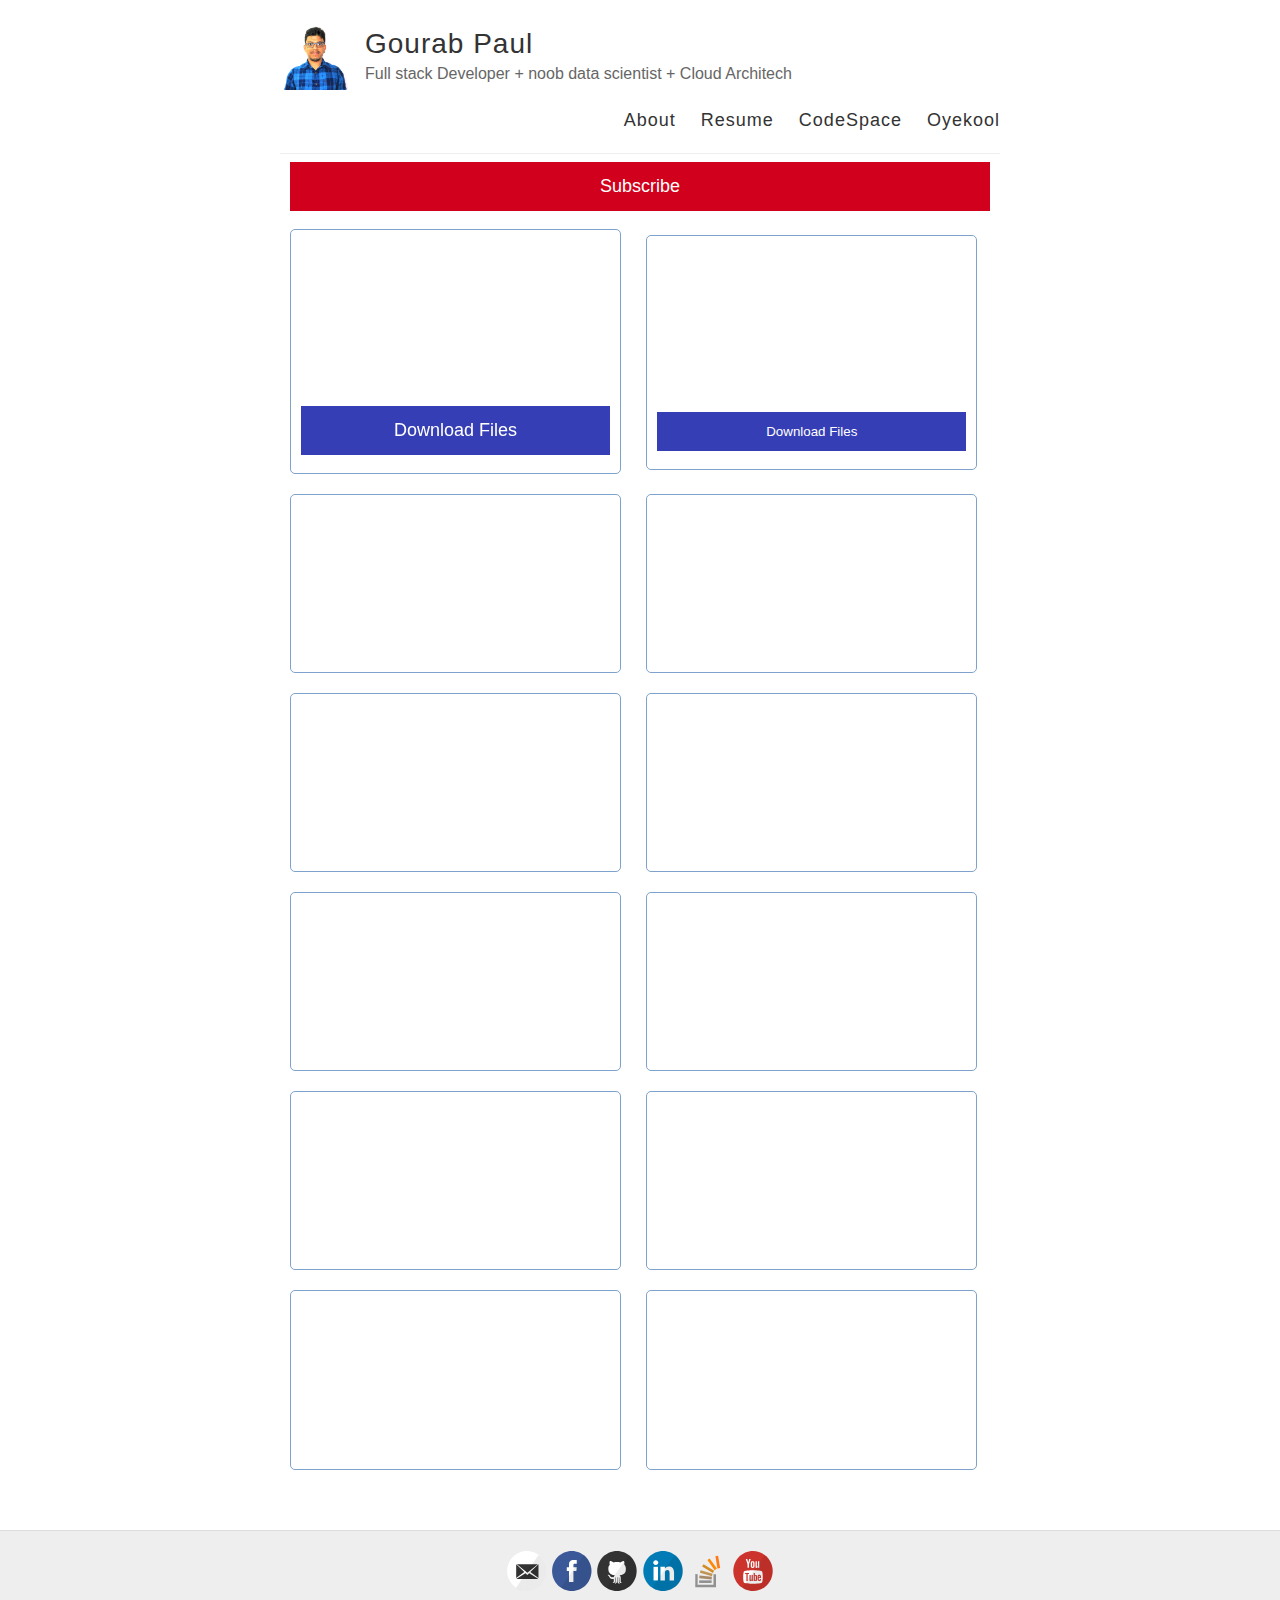
==== oyekoolVlog.html @ b19752c2 "added oyekool" ====
<!DOCTYPE html>
<html>

<head>
    <title>curriculum vitae - Gourab Paul - Full stack Developer + noob data scientist + Cloud Architech</title>

    <meta charset="utf-8" />
    <meta content='text/html; charset=utf-8' http-equiv='Content-Type'>
    <meta http-equiv='X-UA-Compatible' content='IE=edge'>
    <meta name='viewport' content='width=device-width, initial-scale=1.0, maximum-scale=1.0'>


    <meta name="description" content="Full stack Developer + noob data scientist + Cloud Architech">
    <meta property="og:description" content="Full stack Developer + noob data scientist + Cloud Architech" />

    <meta name="author" content="Gourab Paul" />


    <meta property="og:title" content="curriculum vitae" />
    <meta property="twitter:title" content="curriculum vitae" />


    <link rel="stylesheet" type="text/css" href="style.css" />
    <link rel="stylesheet" type="text/css" href="yt-style.css" />

</head>

<body>
    <div class="wrapper-masthead">
        <div class="container">
            <header class="masthead clearfix">
                <a href="./index.html" class="site-avatar"><img src="gourab.jpg" /></a>

                <div class="site-info">
                    <h1 class="site-name"><a href="./index.html">Gourab Paul</a></h1>
                    <p class="site-description">Full stack Developer + noob data scientist + Cloud Architech</p>
                </div>

                <nav>
                    <a href="./index.html">About</a>
                    <a href="GourabPaul-6yrs_exp-Java,Angular,AWScloud.pdf" target="_blank">Resume</a>
                    <a href="./codespaceVlog.html">CodeSpace</a>
                    <a href="./oyekoolVlog.html">Oyekool</a>
                </nav>
            </header>

            <div class="container">
                <a class="subButton" value="Subscribe" href="https://youtube.com/oyekool?sub_confirmation=1" target="_blank">Subscribe</a>
            </div>
            <div class="yt-blog">
                <div>
                    <iframe src="https://www.youtube.com/embed/G0waumbpK48" frameborder="0" allow="accelerometer; autoplay; encrypted-media; gyroscope; picture-in-picture" allowfullscreen></iframe>
                    <a class="downlaodButton" href="./downloads/01.Youtube End Screen.zip">Download Files</a>
                </div>
                <div>
                    <iframe src="https://www.youtube.com/embed/iGGaUQFMA08" frameborder="0" allow="accelerometer; autoplay; encrypted-media; gyroscope; picture-in-picture" allowfullscreen></iframe>
                    <button class="downlaodButton">Download Files</button>
                </div>
                <div>
                    <iframe src="https://www.youtube.com/embed/FQgg95Zx16M" frameborder="0" allow="accelerometer; autoplay; encrypted-media; gyroscope; picture-in-picture" allowfullscreen></iframe>
                </div>
                <div>
                    <iframe src="https://www.youtube.com/embed/Ze0xrM5L2-o" frameborder="0" allow="accelerometer; autoplay; encrypted-media; gyroscope; picture-in-picture" allowfullscreen></iframe>
                </div>
                <div>
                    <iframe src="https://www.youtube.com/embed/kBIMGOxqqnk" frameborder="0" allow="accelerometer; autoplay; encrypted-media; gyroscope; picture-in-picture" allowfullscreen></iframe>
                </div>
                <div>
                    <iframe src="https://www.youtube.com/embed/UwdPYgOQEuI" frameborder="0" allow="accelerometer; autoplay; encrypted-media; gyroscope; picture-in-picture" allowfullscreen></iframe>
                </div>
                <div>
                    <iframe src="https://www.youtube.com/embed/e-xGCD0n6mI" frameborder="0" allow="accelerometer; autoplay; encrypted-media; gyroscope; picture-in-picture" allowfullscreen></iframe>
                </div>
                <div>
                    <iframe src="https://www.youtube.com/embed/I0xWD1hQlW8" frameborder="0" allow="accelerometer; autoplay; encrypted-media; gyroscope; picture-in-picture" allowfullscreen></iframe>
                </div>
                <div>
                    <iframe src="https://www.youtube.com/embed/11yEH9RAI28" frameborder="0" allow="accelerometer; autoplay; encrypted-media; gyroscope; picture-in-picture" allowfullscreen></iframe>
                </div>
                <div>
                    <iframe src="https://www.youtube.com/embed/Wis6pXZ-xxw" frameborder="0" allow="accelerometer; autoplay; encrypted-media; gyroscope; picture-in-picture" allowfullscreen></iframe>
                </div>
                <div>
                    <iframe src="https://www.youtube.com/embed/9MvUxwJN_F0" frameborder="0" allow="accelerometer; autoplay; encrypted-media; gyroscope; picture-in-picture" allowfullscreen></iframe>
                </div>
                <div>
                    <iframe src="https://www.youtube.com/embed/7Wi4k0qVNHw" frameborder="0" allow="accelerometer; autoplay; encrypted-media; gyroscope; picture-in-picture" allowfullscreen></iframe>
                </div>
            </div>
        </div>
    </div>


    <div class="wrapper-footer">
        <div class="container">
            <footer class="footer">

                <a href="mailto:gourab.p17@gmail.com"><i class="svg-icon email"></i></a>
                <a href="https://www.facebook.com/gourabpaul17"><i class="svg-icon facebook"></i></a>

                <a href="https://github.com/gourabp17/"><i class="svg-icon github"></i></a>

                <a href="https://www.linkedin.com/in/gourabpaul/"><i class="svg-icon linkedin"></i></a>



                <a href="https://stackoverflow.com/users/4359284/gourab-paul"><i class="svg-icon stackoverflow"></i></a>
                <a href="https://youtube.com/codespace?view_as=subscriber"><i class="svg-icon youtube"></i></a>
            </footer>
        </div>
    </div>

</body>

</html>
---- style.css ----
/***************/
/* MEYER RESET */
/***************/
html, body, div, span, applet, object, iframe,
h1, h2, h3, h4, h5, h6, p, blockquote, pre,
a, abbr, acronym, address, big, cite, code,
del, dfn, em, img, ins, kbd, q, s, samp,
small, strike, strong, sub, sup, tt, var,
b, u, i, center,
dl, dt, dd, ol, ul, li,
fieldset, form, label, legend,
table, caption, tbody, tfoot, thead, tr, th, td,
article, aside, canvas, details, embed,
figure, figcaption, footer, header, hgroup,
menu, nav, output, ruby, section, summary,
time, mark, audio, video {
  margin: 0;
  padding: 0;
  border: 0;
  font-size: 100%;
  font: inherit;
  vertical-align: baseline;
}

article, aside, details, figcaption, figure,
footer, header, hgroup, menu, nav, section {
  display: block;
}

body {
  line-height: 1;
}

ol, ul {
  list-style: none;
}

blockquote, q {
  quotes: none;
}

blockquote:before, blockquote:after,
q:before, q:after {
  content: '';
  content: none;
}

table {
  border-collapse: collapse;
  border-spacing: 0;
}

*, *:before, *:after {
  -moz-box-sizing: border-box;
  -webkit-box-sizing: border-box;
  box-sizing: border-box;
}

/**************/
/* BASE RULES */
/**************/
html {
  font-size: 100%;
}

body {
  background: #fff;
  font: 18px/1.4 Helvetica, Arial, sans-serif;
  color: #333;
}

.container {
  margin: 0 auto;
  max-width: 740px;
  padding: 0 10px;
  width: 100%;
}

h1, h2, h3, h4, h5, h6 {
  font-family: "Helvetica Neue", Helvetica, Arial, sans-serif;
  color: #222;
  font-weight: bold;
  line-height: 1.7;
  margin: 1em 0 15px;
  padding: 0;
}
@media screen and (max-width: 640px) {
  h1, h2, h3, h4, h5, h6 {
    line-height: 1.4;
  }
}

h1 {
  font-size: 30px;
}
h1 a {
  color: inherit;
}

h2 {
  font-size: 24px;
}

h3 {
  font-size: 20px;
}

h4 {
  font-size: 18px;
  color: #666;
}

p {
  margin: 15px 0;
}

a {
  color: #4183C4;
  text-decoration: none;
  cursor: pointer;
}
a:hover, a:active {
  color: #4183C4;
}

ul, ol {
  margin: 15px 0;
  padding-left: 30px;
}

ul {
  list-style-type: disc;
}

ol {
  list-style-type: decimal;
}

ol ul, ul ol, ul ul, ol ol {
  margin: 0;
}

ul ul, ol ul {
  list-style-type: circle;
}

em, i {
  font-style: italic;
}

strong, b {
  font-weight: bold;
}

img {
  max-width: 100%;
}

.gmnoprint img {
  max-width: none;
}

.date {
  font-style: italic;
  color: #666;
}

::-moz-selection {
  color: #000;
  background: #eee;
}

::selection {
  color: #000;
  background: #eee;
}

.clearfix:before,
.clearfix:after {
  content: " ";
  display: table;
}

.clearfix:after {
  clear: both;
}

/*********************/
/* LAYOUT / SECTIONS */
/*********************/
.wrapper-masthead {
  margin-bottom: 50px;
}

.masthead {
  padding: 20px 0;
  border-bottom: 1px solid #eee;
}
@media screen and (max-width: 640px) {
  .masthead {
    text-align: center;
  }
}

.site-avatar {
  float: left;
  width: 70px;
  height: 70px;
  margin-right: 15px;
}
@media screen and (max-width: 640px) {
  .site-avatar {
    float: none;
    display: block;
    margin: 0 auto;
  }
}
.site-avatar img {
  border-radius: 5px;
}

.site-info {
  float: left;
}
@media screen and (max-width: 640px) {
  .site-info {
    float: none;
    display: block;
    margin: 0 auto;
  }
}

.site-name {
  margin: 0;
  color: #333;
  cursor: pointer;
  font-family: "Helvetica Neue", Helvetica, Arial, sans-serif;
  font-weight: 300;
  font-size: 28px;
  letter-spacing: 1px;
}

.site-description {
  margin: -5px 0 0 0;
  color: #666;
  font-size: 16px;
}
@media screen and (max-width: 640px) {
  .site-description {
    margin: 3px 0;
  }
}

nav {
  float: right;
  margin-top: 23px;
  font-family: "Helvetica Neue", Helvetica, Arial, sans-serif;
  font-size: 18px;
}
@media screen and (max-width: 640px) {
  nav {
    float: none;
    margin-top: 9px;
    display: block;
    font-size: 16px;
  }
}
nav a {
  margin-left: 20px;
  color: #333;
  text-align: right;
  font-weight: 300;
  letter-spacing: 1px;
}
@media screen and (max-width: 640px) {
  nav a {
    margin: 0 10px;
    color: #4183C4;
  }
}

.posts > .post {
  padding-bottom: 2em;
  border-bottom: 1px solid #eee;
}

.posts > .post:last-child {
  padding-bottom: 1em;
  border-bottom: none;
}

.post blockquote {
  margin: 1.8em .8em;
  border-left: 2px solid #666;
  padding: 0.1em 1em;
  color: #666;
  font-size: 22px;
  font-style: italic;
}
.post .comments {
  margin-top: 10px;
}
.post .read-more {
  text-transform: uppercase;
  font-size: 15px;
}

.wrapper-footer {
  margin-top: 50px;
  border-top: 1px solid #ddd;
  border-bottom: 1px solid #ddd;
  background-color: #eee;
}

footer {
  padding: 20px 0;
  text-align: center;
}

.highlight {
  background-color: #efefef;
  padding: 7px 7px 7px 10px;
  border: 1px solid #ddd;
  -moz-box-shadow: 3px 3px rgba(0, 0, 0, 0.1);
  -webkit-box-shadow: 3px 3px rgba(0, 0, 0, 0.1);
  box-shadow: 3px 3px rgba(0, 0, 0, 0.1);
  margin: 20px 0 20px 0;
  overflow: scroll;
}

code {
  font-family: 'Bitstream Vera Sans Mono','Courier', monospace;
}

.highlight .c {
  color: #586E75;
}

/* Comment */
.highlight .err {
  color: #93A1A1;
}

/* Error */
.highlight .g {
  color: #93A1A1;
}

/* Generic */
.highlight .k {
  color: #859900;
}

/* Keyword */
.highlight .l {
  color: #93A1A1;
}

/* Literal */
.highlight .n {
  color: #93A1A1;
}

/* Name */
.highlight .o {
  color: #859900;
}

/* Operator */
.highlight .x {
  color: #CB4B16;
}

/* Other */
.highlight .p {
  color: #93A1A1;
}

/* Punctuation */
.highlight .cm {
  color: #586E75;
}

/* Comment.Multiline */
.highlight .cp {
  color: #859900;
}

/* Comment.Preproc */
.highlight .c1 {
  color: #586E75;
}

/* Comment.Single */
.highlight .cs {
  color: #859900;
}

/* Comment.Special */
.highlight .gd {
  color: #2AA198;
}

/* Generic.Deleted */
.highlight .ge {
  color: #93A1A1;
  font-style: italic;
}

/* Generic.Emph */
.highlight .gr {
  color: #DC322F;
}

/* Generic.Error */
.highlight .gh {
  color: #CB4B16;
}

/* Generic.Heading */
.highlight .gi {
  color: #859900;
}

/* Generic.Inserted */
.highlight .go {
  color: #93A1A1;
}

/* Generic.Output */
.highlight .gp {
  color: #93A1A1;
}

/* Generic.Prompt */
.highlight .gs {
  color: #93A1A1;
  font-weight: bold;
}

/* Generic.Strong */
.highlight .gu {
  color: #CB4B16;
}

/* Generic.Subheading */
.highlight .gt {
  color: #93A1A1;
}

/* Generic.Traceback */
.highlight .kc {
  color: #CB4B16;
}

/* Keyword.Constant */
.highlight .kd {
  color: #268BD2;
}

/* Keyword.Declaration */
.highlight .kn {
  color: #859900;
}

/* Keyword.Namespace */
.highlight .kp {
  color: #859900;
}

/* Keyword.Pseudo */
.highlight .kr {
  color: #268BD2;
}

/* Keyword.Reserved */
.highlight .kt {
  color: #DC322F;
}

/* Keyword.Type */
.highlight .ld {
  color: #93A1A1;
}

/* Literal.Date */
.highlight .m {
  color: #2AA198;
}

/* Literal.Number */
.highlight .s {
  color: #2AA198;
}

/* Literal.String */
.highlight .na {
  color: #93A1A1;
}

/* Name.Attribute */
.highlight .nb {
  color: #B58900;
}

/* Name.Builtin */
.highlight .nc {
  color: #268BD2;
}

/* Name.Class */
.highlight .no {
  color: #CB4B16;
}

/* Name.Constant */
.highlight .nd {
  color: #268BD2;
}

/* Name.Decorator */
.highlight .ni {
  color: #CB4B16;
}

/* Name.Entity */
.highlight .ne {
  color: #CB4B16;
}

/* Name.Exception */
.highlight .nf {
  color: #268BD2;
}

/* Name.Function */
.highlight .nl {
  color: #93A1A1;
}

/* Name.Label */
.highlight .nn {
  color: #93A1A1;
}

/* Name.Namespace */
.highlight .nx {
  color: #555;
}

/* Name.Other */
.highlight .py {
  color: #93A1A1;
}

/* Name.Property */
.highlight .nt {
  color: #268BD2;
}

/* Name.Tag */
.highlight .nv {
  color: #268BD2;
}

/* Name.Variable */
.highlight .ow {
  color: #859900;
}

/* Operator.Word */
.highlight .w {
  color: #93A1A1;
}

/* Text.Whitespace */
.highlight .mf {
  color: #2AA198;
}

/* Literal.Number.Float */
.highlight .mh {
  color: #2AA198;
}

/* Literal.Number.Hex */
.highlight .mi {
  color: #2AA198;
}

/* Literal.Number.Integer */
.highlight .mo {
  color: #2AA198;
}

/* Literal.Number.Oct */
.highlight .sb {
  color: #586E75;
}

/* Literal.String.Backtick */
.highlight .sc {
  color: #2AA198;
}

/* Literal.String.Char */
.highlight .sd {
  color: #93A1A1;
}

/* Literal.String.Doc */
.highlight .s2 {
  color: #2AA198;
}

/* Literal.String.Double */
.highlight .se {
  color: #CB4B16;
}

/* Literal.String.Escape */
.highlight .sh {
  color: #93A1A1;
}

/* Literal.String.Heredoc */
.highlight .si {
  color: #2AA198;
}

/* Literal.String.Interpol */
.highlight .sx {
  color: #2AA198;
}

/* Literal.String.Other */
.highlight .sr {
  color: #DC322F;
}

/* Literal.String.Regex */
.highlight .s1 {
  color: #2AA198;
}

/* Literal.String.Single */
.highlight .ss {
  color: #2AA198;
}

/* Literal.String.Symbol */
.highlight .bp {
  color: #268BD2;
}

/* Name.Builtin.Pseudo */
.highlight .vc {
  color: #268BD2;
}

/* Name.Variable.Class */
.highlight .vg {
  color: #268BD2;
}

/* Name.Variable.Global */
.highlight .vi {
  color: #268BD2;
}

/* Name.Variable.Instance */
.highlight .il {
  color: #2AA198;
}

/* Literal.Number.Integer.Long */
.svg-icon {
  width: 40px;
  height: 40px;
  display: inline-block;
}
.svg-icon.dribbble {
  background-image: url([data-uri]);
}
.svg-icon.email {
  background-image: url([data-uri]);
}
.svg-icon.facebook {
  background-image: url([data-uri]);
}
.svg-icon.flickr {
  background-image: url([data-uri]);
}
.svg-icon.github {
  background-image: url([data-uri]);
}
.svg-icon.instagram {
  background-image: url([data-uri]);
}
.svg-icon.linkedin {
  background-image: url([data-uri]);
}
.svg-icon.pinterest {
  background-image: url([data-uri]);
}
.svg-icon.rss {
  background-image: url([data-uri]);
}
.svg-icon.stackoverflow {
  background-image: url([data-uri]);
}
.svg-icon.twitter {
  background-image: url([data-uri]);
}
.svg-icon.youtube {
  background-image: url([data-uri]);
}
.svg-icon.googleplus {
  background-image: url([data-uri]);
}
---- yt-style.css ----
@media (min-width: 641px) {
    .yt-blog div {
        margin: 10px;
        padding: 10px;
        border-radius: 5px;
        border: 1px solid #7ea2cc;
        width: 46%;
        display: inline-block;
        text-align: center;
    }
    iframe {
        width: 100%;
        height: 100%;
    }
}

@media (max-width: 640px) {
    .yt-blog div {
        margin: 10px;
        padding: 10px;
        border-radius: 5px;
        border: 1px solid #7ea2cc;
        width: 97%;
        display: inline-block;
        text-align: center;
    }
    iframe {
        width: 100%;
        height: 100%;
    }
}

.subButton {
    width: 100%;
    padding: 12px;
    margin: 8px 0;
    display: inline-block;
    border: 1px solid #ccc;
    box-sizing: border-box;
    text-align: center;
    background-color: #d1001c;
    color: white;
    border: none;
}

.downlaodButton {
    width: 100%;
    padding: 12px;
    margin: 8px 0;
    display: inline-block;
    border: 1px solid #ccc;
    box-sizing: border-box;
    text-align: center;
    background-color: #353eb4;
    color: white;
    border: none;
}

.subButton:hover,
.downlaodButton:hover {
    opacity: 0.8;
    color: white;
}
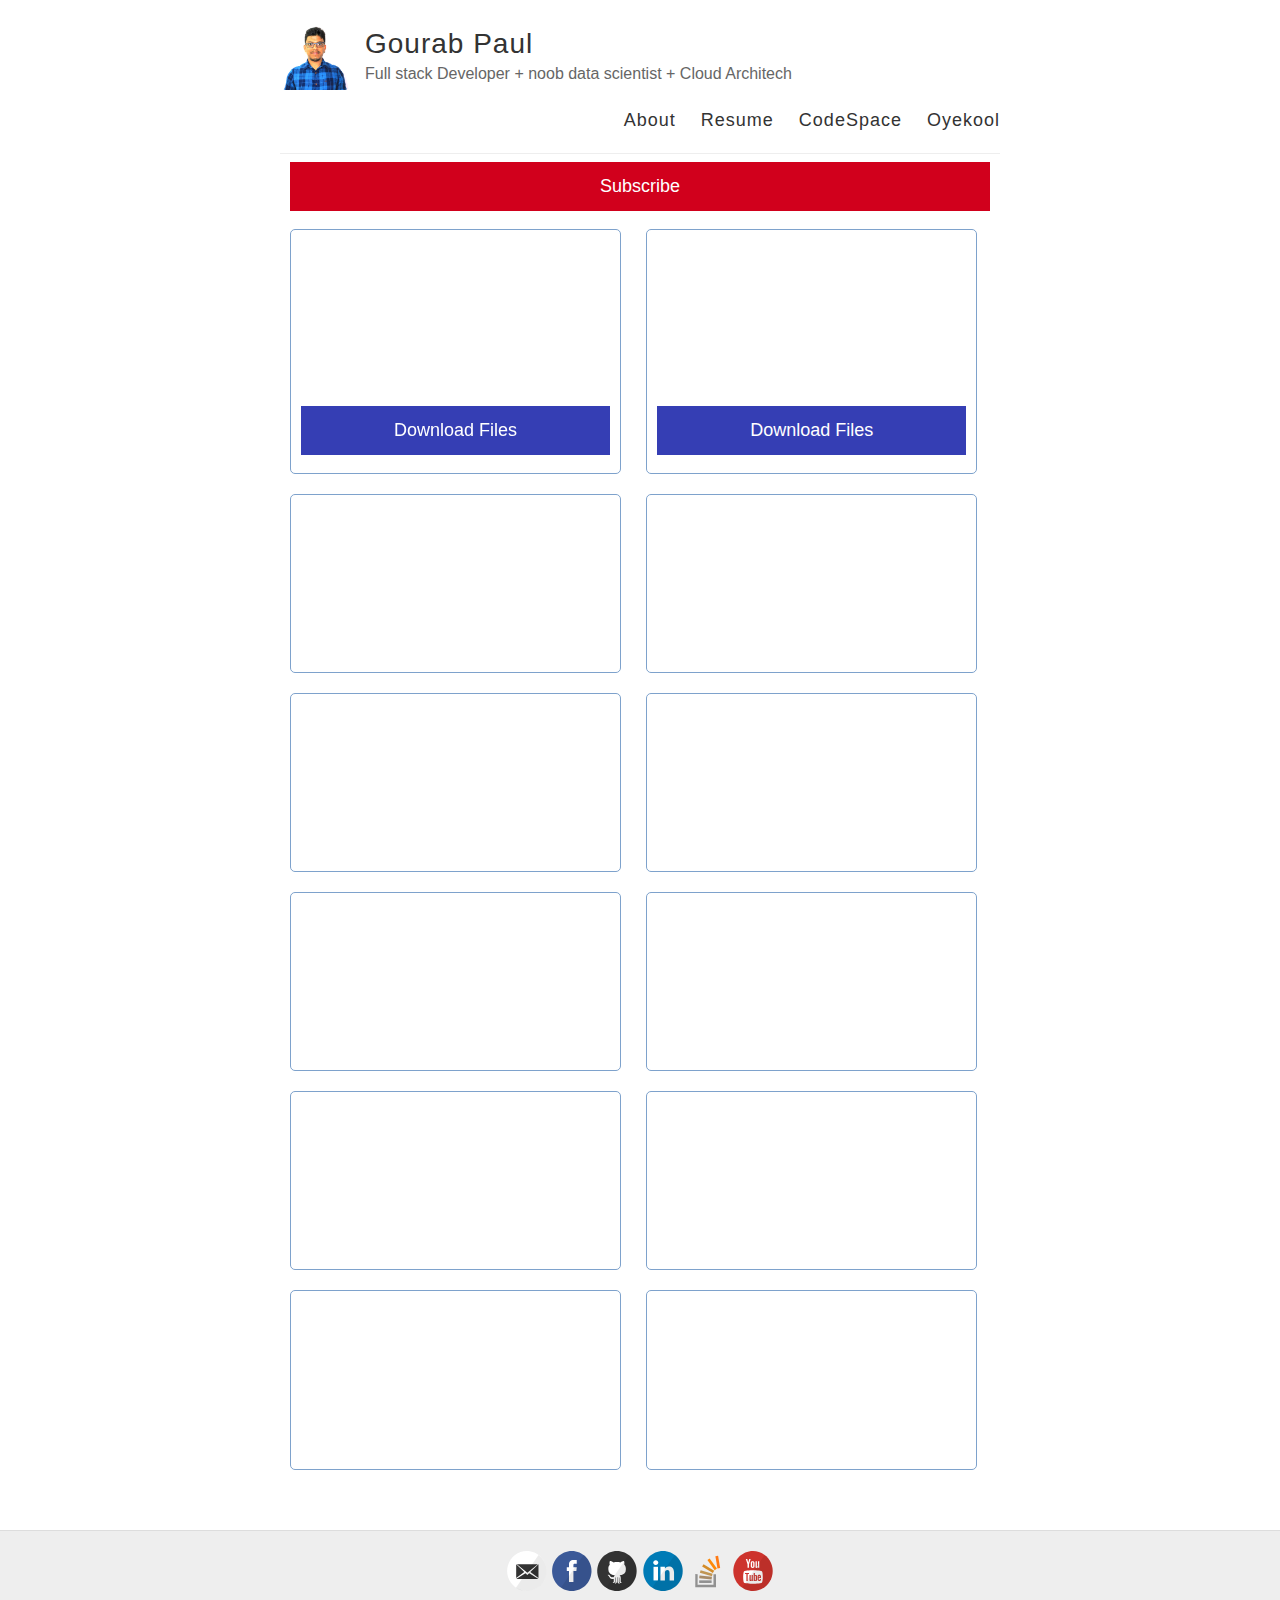
==== commit 19e3bcf7: "8 zoom transition added" ====
--- a/oyekoolVlog.html
+++ b/oyekoolVlog.html
@@ -49,42 +49,42 @@
             </div>
             <div class="yt-blog">
                 <div>
-                    <iframe src="https://www.youtube.com/embed/G0waumbpK48" frameborder="0" allow="accelerometer; autoplay; encrypted-media; gyroscope; picture-in-picture" allowfullscreen></iframe>
-                    <a class="downlaodButton" href="./downloads/01.Youtube End Screen.zip">Download Files</a>
+                    <iframe src="https://www.youtube.com/embed/ZSzumSFz578" frameborder="0" allow="accelerometer; autoplay; encrypted-media; gyroscope; picture-in-picture" allowfullscreen></iframe>
+                    <a class="downlaodButton" href="./downloads/End Screen.zip">Download Files</a>
                 </div>
                 <div>
-                    <iframe src="https://www.youtube.com/embed/iGGaUQFMA08" frameborder="0" allow="accelerometer; autoplay; encrypted-media; gyroscope; picture-in-picture" allowfullscreen></iframe>
-                    <button class="downlaodButton">Download Files</button>
+                    <iframe src="https://www.youtube.com/embed/vBKHzA18n_E" frameborder="0" allow="accelerometer; autoplay; encrypted-media; gyroscope; picture-in-picture" allowfullscreen></iframe>
+                    <a class="downlaodButton" href="./downloads/8_zoom_transition.zip">Download Files</a>
                 </div>
                 <div>
-                    <iframe src="https://www.youtube.com/embed/FQgg95Zx16M" frameborder="0" allow="accelerometer; autoplay; encrypted-media; gyroscope; picture-in-picture" allowfullscreen></iframe>
+                    <iframe src="https://www.youtube.com/embed/EI3D6n0vQgE" frameborder="0" allow="accelerometer; autoplay; encrypted-media; gyroscope; picture-in-picture" allowfullscreen></iframe>
                 </div>
                 <div>
-                    <iframe src="https://www.youtube.com/embed/Ze0xrM5L2-o" frameborder="0" allow="accelerometer; autoplay; encrypted-media; gyroscope; picture-in-picture" allowfullscreen></iframe>
+                    <iframe src="https://www.youtube.com/embed/R34DHS5YsSg" frameborder="0" allow="accelerometer; autoplay; encrypted-media; gyroscope; picture-in-picture" allowfullscreen></iframe>
                 </div>
                 <div>
-                    <iframe src="https://www.youtube.com/embed/kBIMGOxqqnk" frameborder="0" allow="accelerometer; autoplay; encrypted-media; gyroscope; picture-in-picture" allowfullscreen></iframe>
+                    <iframe src="https://www.youtube.com/embed/RinMP7APWpQ" frameborder="0" allow="accelerometer; autoplay; encrypted-media; gyroscope; picture-in-picture" allowfullscreen></iframe>
                 </div>
                 <div>
-                    <iframe src="https://www.youtube.com/embed/UwdPYgOQEuI" frameborder="0" allow="accelerometer; autoplay; encrypted-media; gyroscope; picture-in-picture" allowfullscreen></iframe>
+                    <iframe src="https://www.youtube.com/embed/0jWISbPbcDQ" frameborder="0" allow="accelerometer; autoplay; encrypted-media; gyroscope; picture-in-picture" allowfullscreen></iframe>
                 </div>
                 <div>
-                    <iframe src="https://www.youtube.com/embed/e-xGCD0n6mI" frameborder="0" allow="accelerometer; autoplay; encrypted-media; gyroscope; picture-in-picture" allowfullscreen></iframe>
+                    <iframe src="https://www.youtube.com/embed/E-STQfafbog" frameborder="0" allow="accelerometer; autoplay; encrypted-media; gyroscope; picture-in-picture" allowfullscreen></iframe>
                 </div>
                 <div>
-                    <iframe src="https://www.youtube.com/embed/I0xWD1hQlW8" frameborder="0" allow="accelerometer; autoplay; encrypted-media; gyroscope; picture-in-picture" allowfullscreen></iframe>
+                    <iframe src="https://www.youtube.com/embed/HhlMjdb86CY" frameborder="0" allow="accelerometer; autoplay; encrypted-media; gyroscope; picture-in-picture" allowfullscreen></iframe>
                 </div>
                 <div>
-                    <iframe src="https://www.youtube.com/embed/11yEH9RAI28" frameborder="0" allow="accelerometer; autoplay; encrypted-media; gyroscope; picture-in-picture" allowfullscreen></iframe>
+                    <iframe src="https://www.youtube.com/embed/Zcu_lrX8upE" frameborder="0" allow="accelerometer; autoplay; encrypted-media; gyroscope; picture-in-picture" allowfullscreen></iframe>
                 </div>
                 <div>
-                    <iframe src="https://www.youtube.com/embed/Wis6pXZ-xxw" frameborder="0" allow="accelerometer; autoplay; encrypted-media; gyroscope; picture-in-picture" allowfullscreen></iframe>
+                    <iframe src="https://www.youtube.com/embed/ZVjw8T8C5mE" frameborder="0" allow="accelerometer; autoplay; encrypted-media; gyroscope; picture-in-picture" allowfullscreen></iframe>
                 </div>
                 <div>
-                    <iframe src="https://www.youtube.com/embed/9MvUxwJN_F0" frameborder="0" allow="accelerometer; autoplay; encrypted-media; gyroscope; picture-in-picture" allowfullscreen></iframe>
+                    <iframe src="https://www.youtube.com/embed/skzw-Ho5zbs" frameborder="0" allow="accelerometer; autoplay; encrypted-media; gyroscope; picture-in-picture" allowfullscreen></iframe>
                 </div>
                 <div>
-                    <iframe src="https://www.youtube.com/embed/7Wi4k0qVNHw" frameborder="0" allow="accelerometer; autoplay; encrypted-media; gyroscope; picture-in-picture" allowfullscreen></iframe>
+                    <iframe src="https://www.youtube.com/embed/KvHYYsfVIic" frameborder="0" allow="accelerometer; autoplay; encrypted-media; gyroscope; picture-in-picture" allowfullscreen></iframe>
                 </div>
             </div>
         </div>
